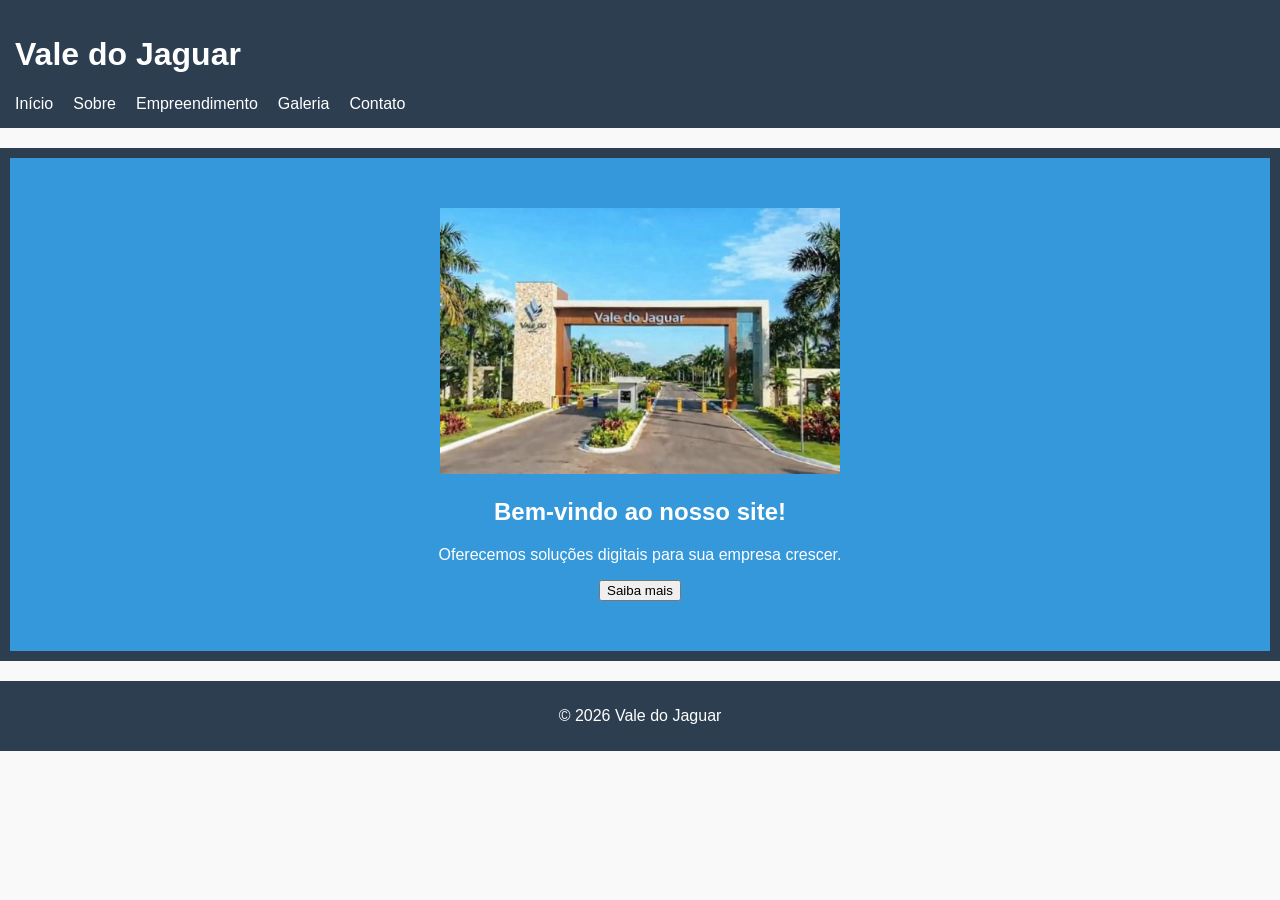
==== index.html @ a2dc2eb4 "ValeDoJaguar" ====
<!DOCTYPE html>
<html lang="pt-BR">
<head>
  <meta charset="UTF-8">
  <title>Vale do Jaguar</title>
  <link rel="stylesheet" href="indexstyle.css">
</head>
<body>
  <header>
    <h1>Vale do Jaguar</h1>
    <nav>
      <ul>
        <li><a href="index.html">Início</a></li>
        <li><a href="sobre.html">Sobre</a></li>
        <li><a href="Empreendimento.html">Empreendimento</a></li>
		<li><a href="Galeria.html">Galeria</a></li>
        <li><a href="contato.html">Contato</a></li>
      </ul>
    </nav>
  </header>

  <main>
    <section class="hero">
      <img src="imagem/inicio.jpg" alt="Minha imagem de destaque" width="400">
      <h2>Bem-vindo ao nosso site!</h2>
      <p>Oferecemos soluções digitais para sua empresa crescer.</p>
      <button onclick="alert('Obrigado por visitar!')">Saiba mais</button>
    </section>
  </main>

  <footer>
    <p>&copy; 2026 Vale do Jaguar</p>
  </footer>
</body>
</html>
---- indexstyle.css ----
body {
  font-family: Arial, sans-serif;
  margin: 0;
  background: #f9f9f9;
}

header {
  background: #2c3e50;
  color: white;
  padding: 15px;
}

nav ul {
  list-style: none;
  display: flex;
  gap: 20px;
  margin: 0;
  padding: 0;
}

nav ul li a {
  color: white;
  text-decoration: none;
}

.hero {
  text-align: center;
  padding: 50px;
  background: #3498db;
  color: white;
}

footer {
  background: #2c3e50;
  color: white;
  text-align: center;
  padding: 10px;
  margin-top: 20px;
}

main {
  background: #2c3e50;
  color: white;
  text-align: center;
  padding: 10px;
  margin-top: 20px;
}

main1 {
  text-align: center;
  padding: 10px;
  margin-top: 20px;
}
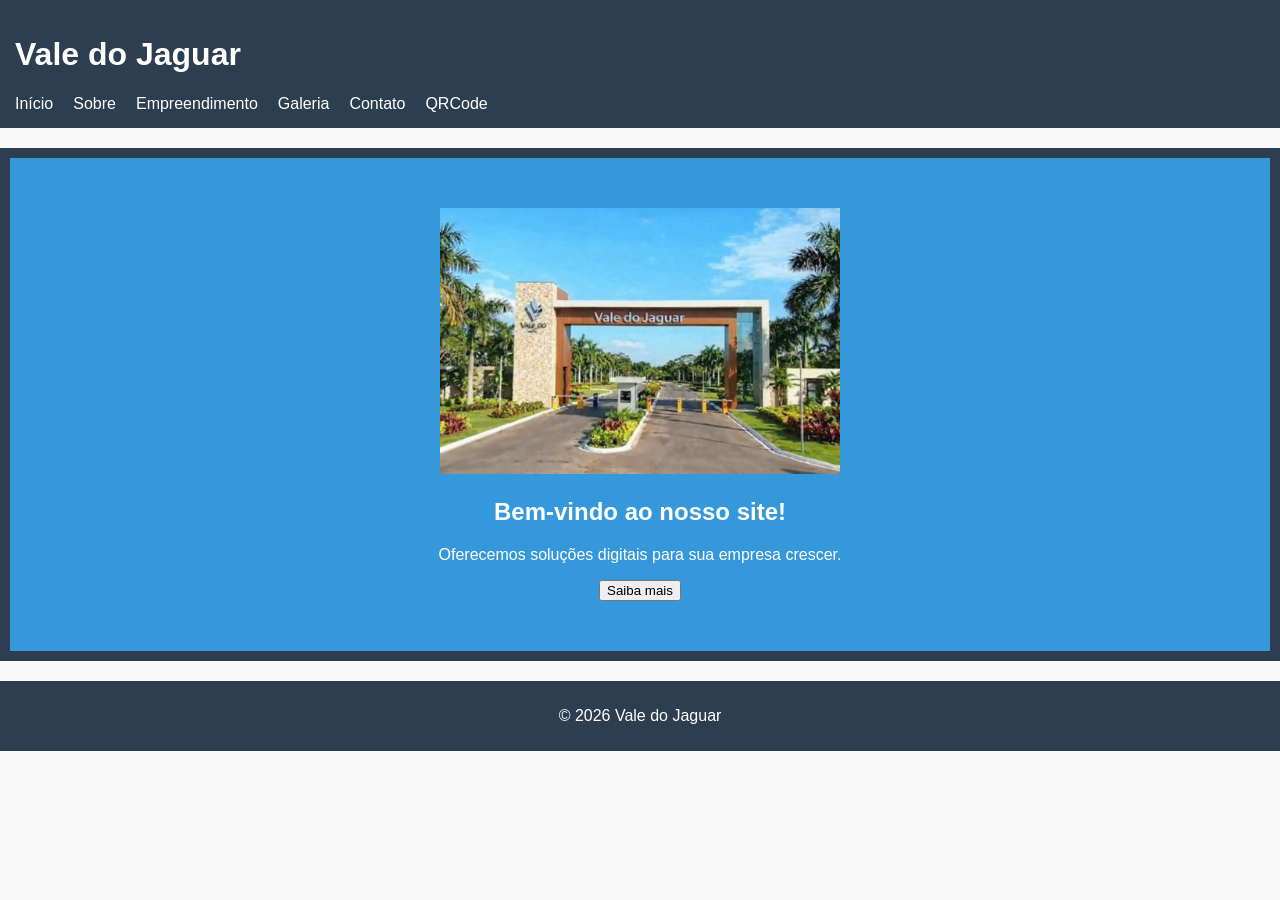
==== commit 8bcbefdb: "ValeDoJaguar" ====
--- a/index.html
+++ b/index.html
@@ -15,6 +15,7 @@
         <li><a href="Empreendimento.html">Empreendimento</a></li>
 		<li><a href="Galeria.html">Galeria</a></li>
         <li><a href="contato.html">Contato</a></li>
+		<li><a href="QRCode.html">QRCode</a></li>
       </ul>
     </nav>
   </header>
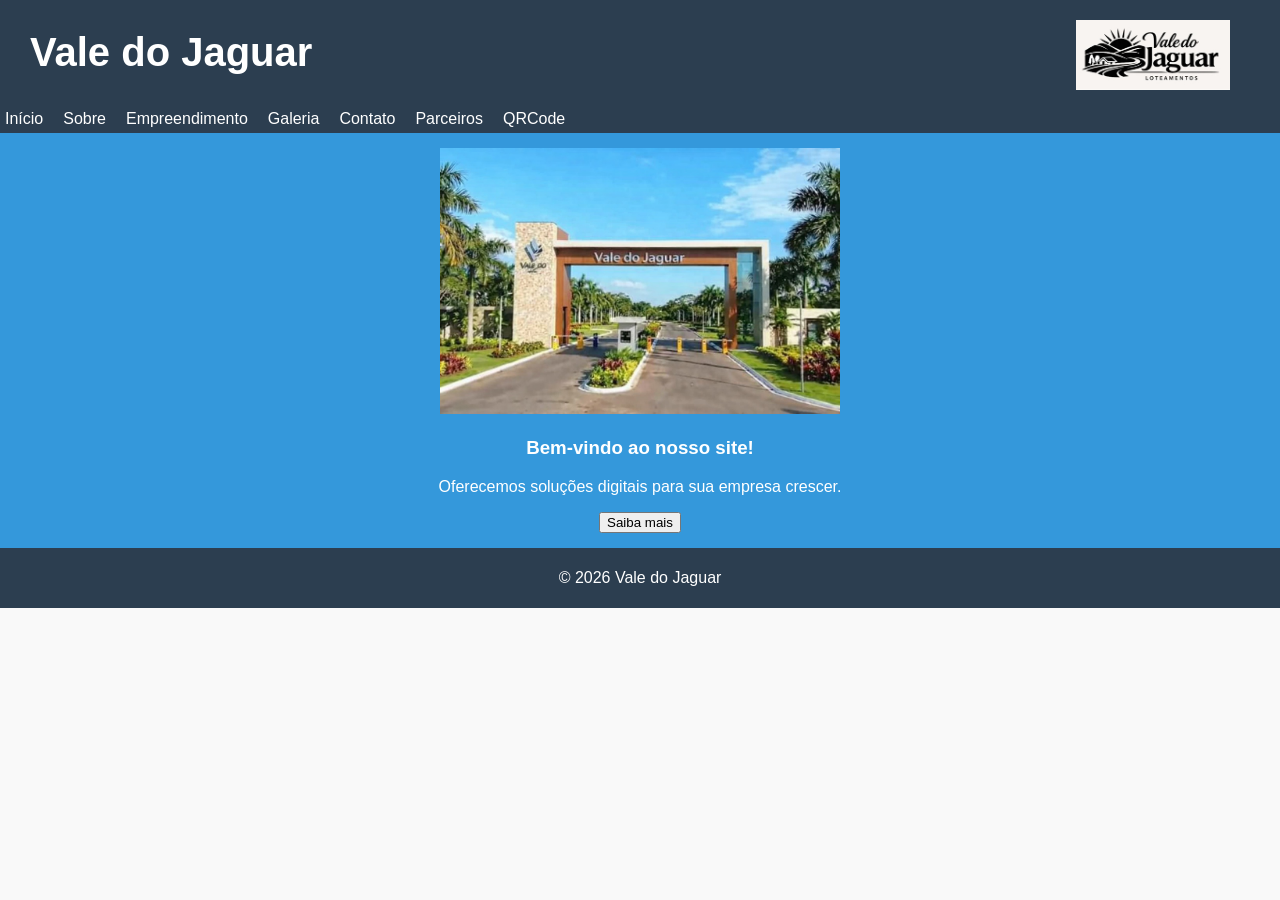
==== commit 0950e0a8: "Add files via upload" ====
--- a/index.html
+++ b/index.html
@@ -3,34 +3,41 @@
 <head>
   <meta charset="UTF-8">
   <title>Vale do Jaguar</title>
-  <link rel="stylesheet" href="indexstyle.css">
+  <link rel="stylesheet" href="style.css">
 </head>
 <body>
-  <header>
-    <h1>Vale do Jaguar</h1>
-    <nav>
-      <ul>
-        <li><a href="index.html">Início</a></li>
-        <li><a href="sobre.html">Sobre</a></li>
-        <li><a href="Empreendimento.html">Empreendimento</a></li>
-		<li><a href="Galeria.html">Galeria</a></li>
-        <li><a href="contato.html">Contato</a></li>
-		<li><a href="QRCode.html">QRCode</a></li>
-      </ul>
-    </nav>
-  </header>
+				
+	<header>
+		<h2 style="font-size: 40px;">Vale do Jaguar</h2>
+		<img src="imagem/logomarca.jpg"  height="70">
+	</header>
 
-  <main>
-    <section class="hero">
-      <img src="imagem/inicio.jpg" alt="Minha imagem de destaque" width="400">
-      <h2>Bem-vindo ao nosso site!</h2>
-      <p>Oferecemos soluções digitais para sua empresa crescer.</p>
-      <button onclick="alert('Obrigado por visitar!')">Saiba mais</button>
-    </section>
-  </main>
-
-  <footer>
-    <p>&copy; 2026 Vale do Jaguar</p>
-  </footer>
+	<nav>
+		<ul>
+			<li><a href="index.html">Início</a></li>
+			<li><a href="sobre.html">Sobre</a></li>
+			<li><a href="Empreendimento.html">Empreendimento</a></li>
+			<li><a href="Galeria.html">Galeria</a></li>
+			<li><a href="contato.html">Contato</a></li>
+			<li><a href="parceiro.html">Parceiros</a></li>
+			<li><a href="QRCode.html">QRCode</a></li>
+		</ul>
+	</nav>
+	
+	<index_page>
+		<section class="hero">
+			<img src="imagem/inicio.jpg" alt="Minha imagem de destaque" width="400">
+			<h3>Bem-vindo ao nosso site!</h3>
+			<p>Oferecemos soluções digitais para sua empresa crescer.</p>
+			<button onclick="alert('Obrigado por visitar!')">Saiba mais</button>
+		</section>
+	</index_page>	
+  
+  	<footer>
+		<p>&copy; 2026 Vale do Jaguar</p>
+	</footer>
+	
 </body>
 </html>
+
+
--- a/style.css
+++ b/style.css
@@ -0,0 +1,200 @@
+
+body {
+  font-family: Arial, sans-serif;
+  margin: 0;
+  padding: 0;
+  background: #f9f9f9;
+}
+
+header {
+  background: #2c3e50;
+  color: white;
+  display: flex;
+}
+
+h2 {
+  list-style: none;
+  display: flex;
+  gap: 20px;
+  margin: 30px;
+}
+
+header img {
+margin-left: auto;
+margin-right: 50px;
+margin-top: 20px; 
+}
+
+nav {
+  background:  #2c3e50;
+  color: white;
+  padding: 0px;
+  display: flex;
+}
+
+nav ul {
+  list-style: none;
+  display: flex;
+  gap: 20px;
+  margin: 5px;
+  padding: 0px;
+}
+
+nav ul li a {
+  color: white;
+  text-decoration: none;
+}
+
+index_page {
+  background: #2c3e50;
+  color: white;
+  text-align: center;
+  padding: 0px;
+  margin-top: 0px;
+}
+
+.hero {
+  text-align: center;
+  padding: 15px;
+  background: #3498db;
+  color: white;
+}
+
+sobre_page {
+  background: #2c3e50;
+  color: blue;
+  text-align: center;
+  padding: 0px;
+  margin-top: 0px;
+}
+
+footer {
+  background: #2c3e50;;
+  color: white;
+  text-align: center;
+  padding: 5px;
+}
+
+sobre_page h2{
+  font-family: Arial, sans-serif;
+  text-align: justify;     /* texto justificado */
+  width: 60%;              /* limita largura para não ocupar toda a tela */
+  color: blue;
+  margin: 20px;
+  margin-top: 5px;
+}
+
+sobre_page p {
+  font-family: Arial, sans-serif;
+  text-align: justify;     /* texto justificado */
+  width: 95%;              /* limita largura para não ocupar toda a tela */
+  color: blue;
+  margin: 20px;
+  margin-top: 0px;
+}
+
+sobre_page img {
+  display: flex;
+  margin: 10px;
+  padding: 0px;
+}
+
+.container-videos {
+  display: flex;              /* coloca os vídeos lado a lado */
+  justify-content: center;    /* centraliza no meio da tela */
+  gap: 50px;                  /* espaço entre os vídeos */
+  margin-top: 3px;
+}
+
+video {
+  border: 3px solid #3498db;
+  border-radius: 10px;
+  box-shadow: 0 4px 8px rgba(0,0,0,0.3);
+}
+
+video_page h2{
+  font-family: Arial, sans-serif;
+  text-align: justify;     /* texto justificado */
+  width: 60%;              /* limita largura para não ocupar toda a tela */
+  color: blue;
+  margin: 20px;
+  margin-top: 5px;
+}
+
+video_page p {
+  font-family: Arial, sans-serif;
+  text-align: justify;     /* texto justificado */
+  width: 95%;              /* limita largura para não ocupar toda a tela */
+  color: blue;
+  margin: 20px;
+  margin-top: 0px;
+}
+
+/* Efeito de zoom nas imagens */
+.zoom {
+  transition: transform 0.3s ease; /* suaviza o movimento */
+  cursor: zoom-in;                /* muda o cursor */
+}
+
+.zoom:hover {
+  transform: scale(1.3);          /* aumenta em 20% */
+  transform-origin: center;       /* mantém o zoom centralizado */
+}
+
+.galeria {
+  display: flex;
+  justify-content: center; /* centraliza as imagens */
+  gap: 140px;               /* espaço entre elas */
+  padding: 5px;
+}
+
+.legendas {
+  display: flex;
+  justify-content: center; /* centraliza os textos */
+  gap: 320px;               /* espaço entre os textos */
+  margin-top: 10px;
+}
+
+main1 {
+  text-align: center;
+  padding: 10px;
+  margin-top: 20px;
+}
+
+textarea {
+	width: 300px;       /* largura */
+    height: 230px;      /* altura da caixa de mensagem */
+    resize: none;       /* impede redimensionamento manual */
+}
+
+input {
+	width: 300px;       /* largura */
+    resize: none;       /* impede redimensionamento manual */
+}
+
+
+qrcode h2{
+  font-family: Arial, sans-serif;
+  text-align: center;    /* texto justificado */
+  width: 60%;              /* limita largura para não ocupar toda a tela */
+  color: blue;
+  margin: 0 auto;
+  margin-top: 0px;
+  display: block;
+}
+
+
+qrcode img {
+  display: block;
+  margin: 0 auto;
+  padding: 15px;
+  width: 290px;   /* define a largura menor */
+  height: auto;   /* mantém a proporção */
+}
+
+.parceirogaleria {
+  display: flex;
+  justify-content: center; /* centraliza as imagens */
+  gap: 140px;               /* espaço entre elas */
+  padding: 25px;
+}
